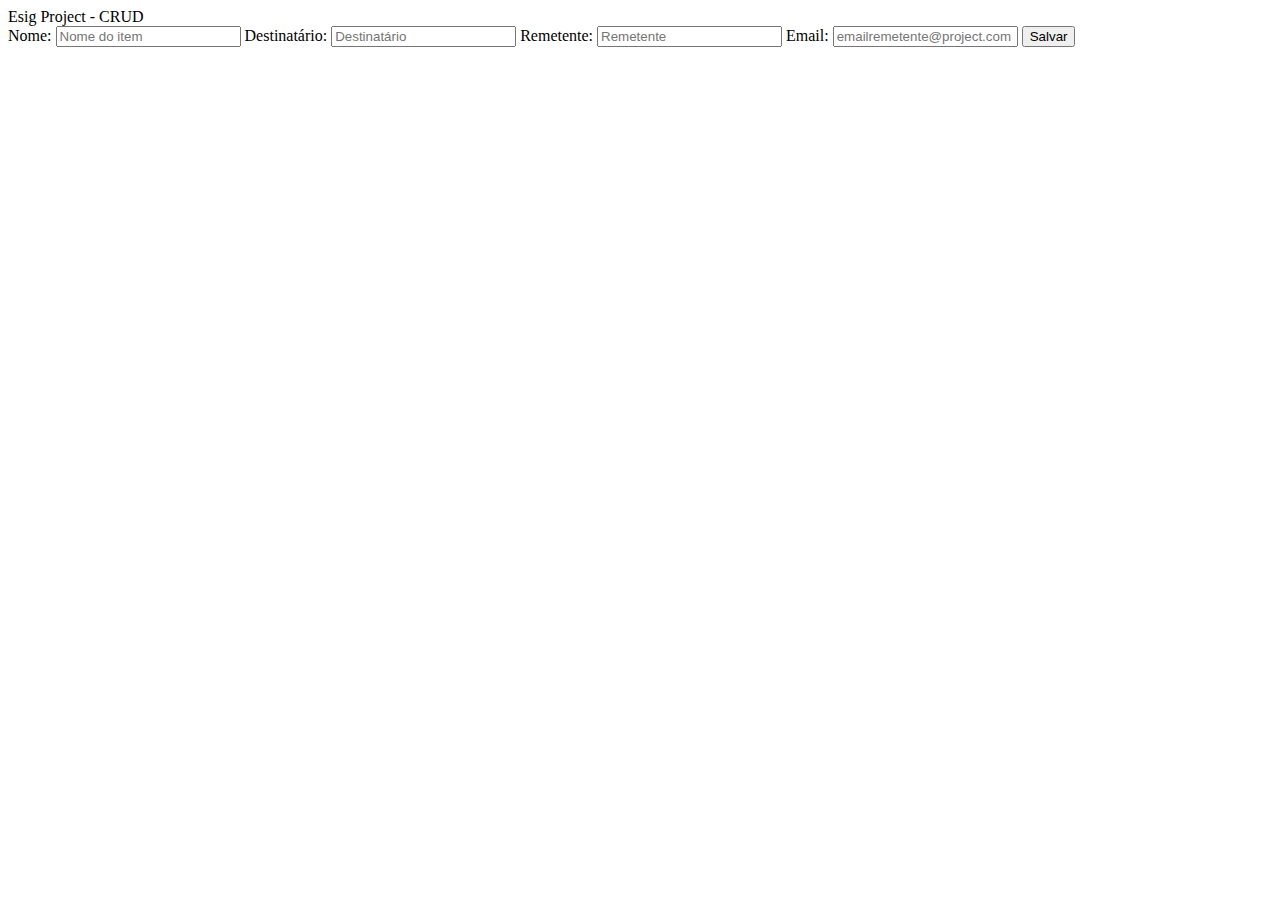
==== project/src/main/resources/templates/home/index.html @ 93ab3818 "Novas alterações" ====
<!DOCTYPE html>
<html lang="pt-br" xmlns:th="http://www.thymeleaf.org">

<head>
    <meta charset="UTF-8">
    <meta name="viewport" content="width=device-width, initial-scale=1.0">
    <meta http-equiv="X-UA-Compatible" content="ie=edge">
    <!-- Style -->
    <!-- <link rel="stylesheet" type="text/css" href="/src/main/resources/static/style.css">
    </link> -->
    <!-- Bootstrap 4 -->
    <link rel="stylesheet" href="https://stackpath.bootstrapcdn.com/bootstrap/4.1.3/css/bootstrap.min.css"
        integrity="sha384-MCw98/SFnGE8fJT3GXwEOngsV7Zt27NXFoaoApmYm81iuXoPkFOJwJ8ERdknLPMO" crossorigin="anonymous">
    <!-- JQuery -->
    <script src="https://code.jquery.com/jquery-3.3.1.slim.min.js"
        integrity="sha384-q8i/X+965DzO0rT7abK41JStQIAqVgRVzpbzo5smXKp4YfRvH+8abtTE1Pi6jizo"
        crossorigin="anonymous"></script>
    <script src="https://cdnjs.cloudflare.com/ajax/libs/popper.js/1.14.3/umd/popper.min.js"
        integrity="sha384-ZMP7rVo3mIykV+2+9J3UJ46jBk0WLaUAdn689aCwoqbBJiSnjAK/l8WvCWPIPm49"
        crossorigin="anonymous"></script>
    <script src="https://stackpath.bootstrapcdn.com/bootstrap/4.1.3/js/bootstrap.min.js"
        integrity="sha384-ChfqqxuZUCnJSK3+MXmPNIyE6ZbWh2IMqE241rYiqJxyMiZ6OW/JmZQ5stwEULTy"
        crossorigin="anonymous"></script>

    <title>ProjectEsig</title>

</head>

<body>
    <nav class="container-fluid"><span class="title">Esig Project - CRUD</span></nav>
    <div class="container-fluid">
        <form method="POST">
            Nome: <input type="text" name="nome" placeholder="Nome do item" id="itemNome">
            Destinatário: <input type="text" name="dest" placeholder="Destinatário" id="itemDest">
            Remetente: <input type="text" name="remetente" placeholder="Remetente" id="itemRemet">
            Email: <input type="email" name="email" placeholder="emailremetente@project.com" id="itemEmailRemet">

            <button type="submit">Salvar</button>
        </form>
    </div>
</body>

</html>
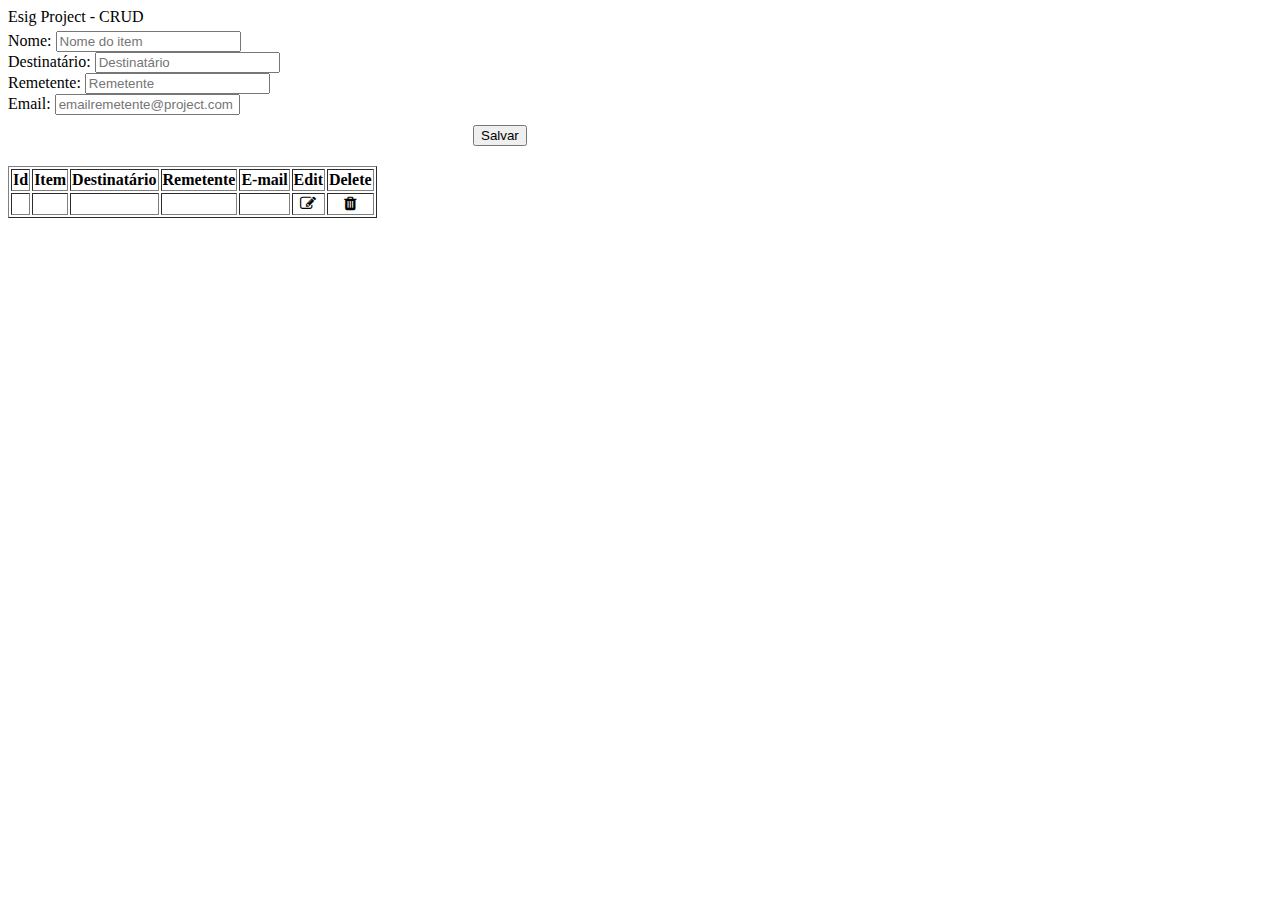
==== commit 6dcf5ded: "Atualização da template" ====
--- a/project/src/main/resources/templates/home/index.html
+++ b/project/src/main/resources/templates/home/index.html
@@ -6,8 +6,9 @@
     <meta name="viewport" content="width=device-width, initial-scale=1.0">
     <meta http-equiv="X-UA-Compatible" content="ie=edge">
     <!-- Style -->
-    <!-- <link rel="stylesheet" type="text/css" href="/src/main/resources/static/style.css">
-    </link> -->
+    <link rel="stylesheet" href="/style.css">
+    <!-- Font Awesome -->
+    <link rel="stylesheet" href="https://cdnjs.cloudflare.com/ajax/libs/font-awesome/4.7.0/css/font-awesome.min.css">
     <!-- Bootstrap 4 -->
     <link rel="stylesheet" href="https://stackpath.bootstrapcdn.com/bootstrap/4.1.3/css/bootstrap.min.css"
         integrity="sha384-MCw98/SFnGE8fJT3GXwEOngsV7Zt27NXFoaoApmYm81iuXoPkFOJwJ8ERdknLPMO" crossorigin="anonymous">
@@ -27,17 +28,104 @@
 </head>
 
 <body>
-    <nav class="container-fluid"><span class="title">Esig Project - CRUD</span></nav>
-    <div class="container-fluid">
-        <form method="POST">
-            Nome: <input type="text" name="nome" placeholder="Nome do item" id="itemNome">
-            Destinatário: <input type="text" name="dest" placeholder="Destinatário" id="itemDest">
-            Remetente: <input type="text" name="remetente" placeholder="Remetente" id="itemRemet">
-            Email: <input type="email" name="email" placeholder="emailremetente@project.com" id="itemEmailRemet">
-
-            <button type="submit">Salvar</button>
-        </form>
+    <nav class="container-fluid header"><span class="title">Esig Project - CRUD</span></nav>
+    <div class="container">
+        <div class="container-fluid">
+            <div class="crud">
+                <div class="col-sm-12 col-xs-12">
+                    <form th:object="${Item}" method="POST" th:action="@{/home/item}">
+                        <div class="row" style="margin-top: 5px;">
+                            <div class="col-sm-3 col-xs-12">
+                                <div class="col">
+                                    <span>Nome:</span>
+                                    <input type="text" th:field="*{nomeItem}" name="nome" placeholder="Nome do item"
+                                        id="itemNome">
+                                </div>
+                            </div>
+                            <div class="col-sm-3 col-xs-12">
+                                <div class="col">
+                                    <span>Destinatário:</span>
+                                    <input type="text" th:field="*{destinatario}" name="dest" placeholder="Destinatário"
+                                        id="itemDest">
+                                </div>
+                            </div>
+                            <div class="col-sm-3 col-xs-12">
+                                <div class="col">
+                                    <span>Remetente:</span>
+                                    <input type="text" th:field="*{remetente}" name="remetente" placeholder="Remetente"
+                                        id="itemRemet">
+                                </div>
+                            </div>
+                            <div class="col-sm-3 col-xs-12">
+                                <div class="col">
+                                    <span>Email:</span>
+                                    <input type="email" th:field="*{email}" name="email"
+                                        placeholder="emailremetente@project.com" id="itemEmailRemet">
+                                </div>
+                            </div>
+                        </div>
+                        <div class="col" style="margin: 10px auto 10px 465px;">
+                            <button id="btn" type="submit">Salvar</button>
+                        </div>
+                    </form>
+                </div>
+            </div>
+            <div class="crud">
+                <div style="margin-top: 20px; text-align: center;">
+                    <table class="table table-bordered table-condensed table-striped table-hover"
+                        th:each="item : ${Itens}" border="1">
+                        <thead>
+                            <tr>
+                                <th>Id</th>
+                                <th>Item</th>
+                                <th>Destinatário</th>
+                                <th>Remetente</th>
+                                <th>E-mail</th>
+                                <th>Edit</th>
+                                <th>Delete</th>
+                            </tr>
+                        </thead>
+                        <tbody class="table-row">
+                            <tr>
+                                <td><span th:text="${item.id}"></span></td>
+                                <td><span th:text="${item.nomeItem}"></span></td>
+                                <td><span th:text="${item.destinatario}"></span></td>
+                                <td><span th:text="${item.remetente}"></span></td>
+                                <td><span th:text="${item.email}"></span></td>
+                                <td><i id="btnEdit" class="fa fa-edit btn-func"></i></td>
+                                <td><i id="btnDelete" class="fa fa-trash btn-func"></i></td>
+                            </tr>
+                        </tbody>
+                    </table>
+                </div>
+            </div>
+        </div>
     </div>
 </body>
 
+<script>
+    $(document).ready(() => {
+        $(".table tbody").on("click", "#btnEdit", () => {
+            $('tr').each(() => {
+                let row = $(this).find('td:eq(0)');
+                console.log(row);
+            });
+            //     let row = $(this).closest('tr');
+            //     let col = row.find('td:eq(0)').text();
+            //     console.log(col)
+        });
+    });
+    // $("#btnEdit").click(() => {
+    //     $.ajax(() => {
+
+    //     });
+    // });
+
+    // $("#btnDelete").click(() => {
+    //     $.ajax(() => {
+
+    //     });
+    // });
+</script>
+
 </html>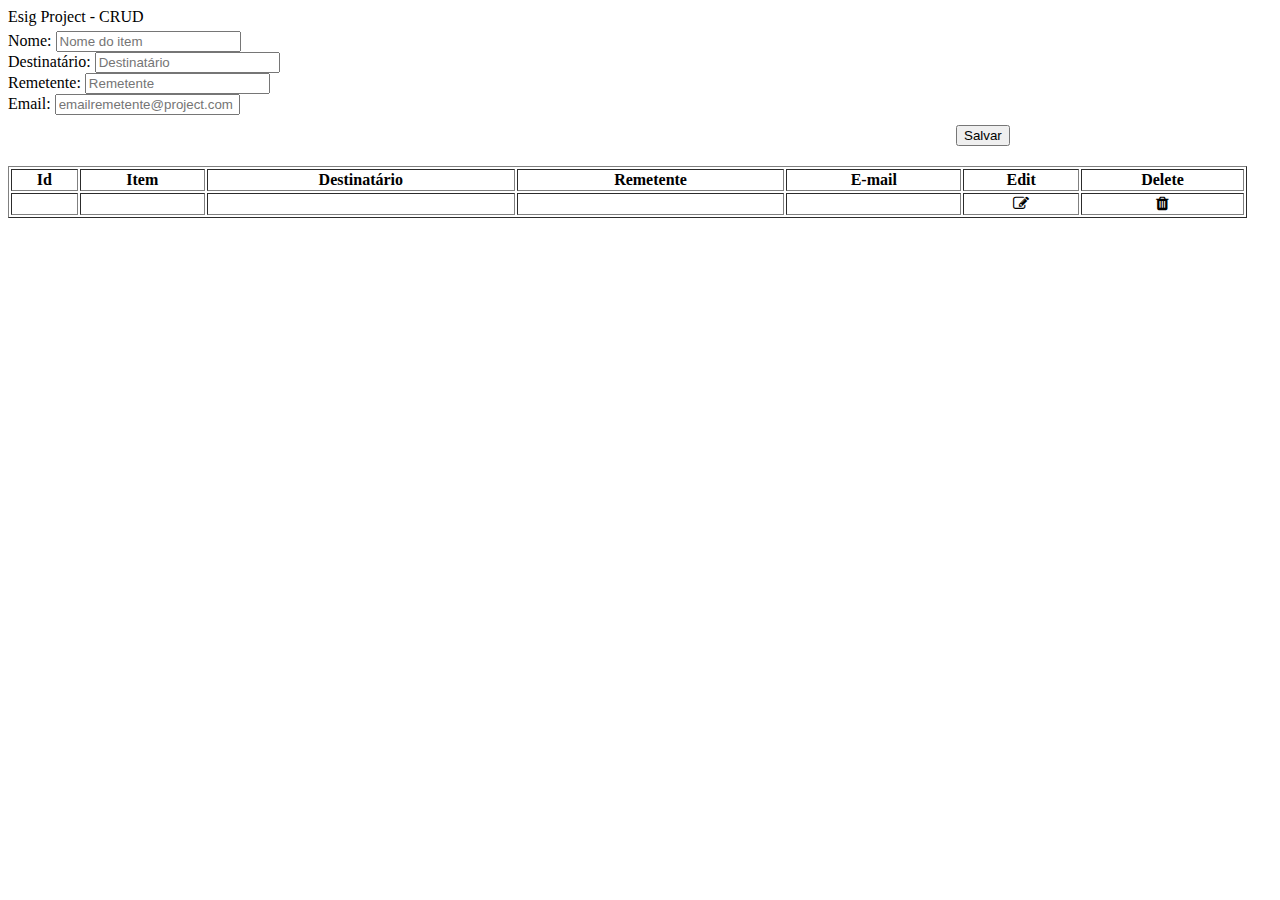
==== commit 0f9c87ca: "Falta atualizar a função editar" ====
--- a/project/src/main/resources/templates/home/index.html
+++ b/project/src/main/resources/templates/home/index.html
@@ -22,17 +22,19 @@
     <script src="https://stackpath.bootstrapcdn.com/bootstrap/4.1.3/js/bootstrap.min.js"
         integrity="sha384-ChfqqxuZUCnJSK3+MXmPNIyE6ZbWh2IMqE241rYiqJxyMiZ6OW/JmZQ5stwEULTy"
         crossorigin="anonymous"></script>
+    <script src="https://code.jquery.com/jquery-3.3.1.js"></script>
+    <script src="https://cdn.datatables.net/1.10.20/js/jquery.dataTables.min.js"></script>
 
     <title>ProjectEsig</title>
 
 </head>
 
 <body>
-    <nav class="container-fluid header"><span class="title">Esig Project - CRUD</span></nav>
     <div class="container">
+        <nav class="container-fluid header"><span class="title">Esig Project - CRUD</span></nav>
         <div class="container-fluid">
             <div class="crud">
-                <div class="col-sm-12 col-xs-12">
+                <div class="col-sm-12">
                     <form th:object="${Item}" method="POST" th:action="@{/home/item}">
                         <div class="row" style="margin-top: 5px;">
                             <div class="col-sm-3 col-xs-12">
@@ -64,7 +66,7 @@
                                 </div>
                             </div>
                         </div>
-                        <div class="col" style="margin: 10px auto 10px 465px;">
+                        <div class="col" style="margin: 10px auto 10px 948px;">
                             <button id="btn" type="submit">Salvar</button>
                         </div>
                     </form>
@@ -72,8 +74,8 @@
             </div>
             <div class="crud">
                 <div style="margin-top: 20px; text-align: center;">
-                    <table class="table table-bordered table-condensed table-striped table-hover"
-                        th:each="item : ${Itens}" border="1">
+                    <table id="table" class="container table table-bordered table-condensed table-striped table-hover"
+                        border="1" style="width:98%">
                         <thead>
                             <tr>
                                 <th>Id</th>
@@ -86,14 +88,15 @@
                             </tr>
                         </thead>
                         <tbody class="table-row">
-                            <tr>
-                                <td><span th:text="${item.id}"></span></td>
-                                <td><span th:text="${item.nomeItem}"></span></td>
-                                <td><span th:text="${item.destinatario}"></span></td>
-                                <td><span th:text="${item.remetente}"></span></td>
-                                <td><span th:text="${item.email}"></span></td>
+                            <tr th:each="item : ${Itens}">
+                                <td th:text="${item.id}"></td>
+                                <td th:text="${item.nomeItem}"></td>
+                                <td th:text="${item.destinatario}"></td>
+                                <td th:text="${item.remetente}"></td>
+                                <td th:text="${item.email}"></td>
                                 <td><i id="btnEdit" class="fa fa-edit btn-func"></i></td>
-                                <td><i id="btnDelete" class="fa fa-trash btn-func"></i></td>
+                                <td><a th:href="${(#mvc.url('PEC#delete').arg(0, item.id)).build()}">
+                                        <i id="btnDelete" class="fa fa-trash btn-func"></i></a></td>
                             </tr>
                         </tbody>
                     </table>
@@ -105,27 +108,28 @@
 
 <script>
     $(document).ready(() => {
-        $(".table tbody").on("click", "#btnEdit", () => {
-            $('tr').each(() => {
-                let row = $(this).find('td:eq(0)');
-                console.log(row);
-            });
-            //     let row = $(this).closest('tr');
-            //     let col = row.find('td:eq(0)').text();
-            //     console.log(col)
+        let table = $('#table').DataTable({
+            "info": false,
+            "paging": false,
+        });
+
+        $('#table tbody').on('click', '#btnEdit', function () {
+            if ($(this).hasClass('selected')) {
+                $(this).removeClass('selected');
+            }
+            else {
+                table.$('tr.selected').removeClass('selected');
+                $(this).addClass('selected');
+            }
+
+            let data = table.row({ selected: true }).data();
+            console.log(data[0]);
+            $('#itemNome').val(data[1]);
+            $('#itemDest').val(data[2]);
+            $('#itemRemet').val(data[3]);
+            $('#itemEmailRemet').val(data[4]);
         });
     });
-    // $("#btnEdit").click(() => {
-    //     $.ajax(() => {
-
-    //     });
-    // });
-
-    // $("#btnDelete").click(() => {
-    //     $.ajax(() => {
-
-    //     });
-    // });
 </script>
 
 </html>